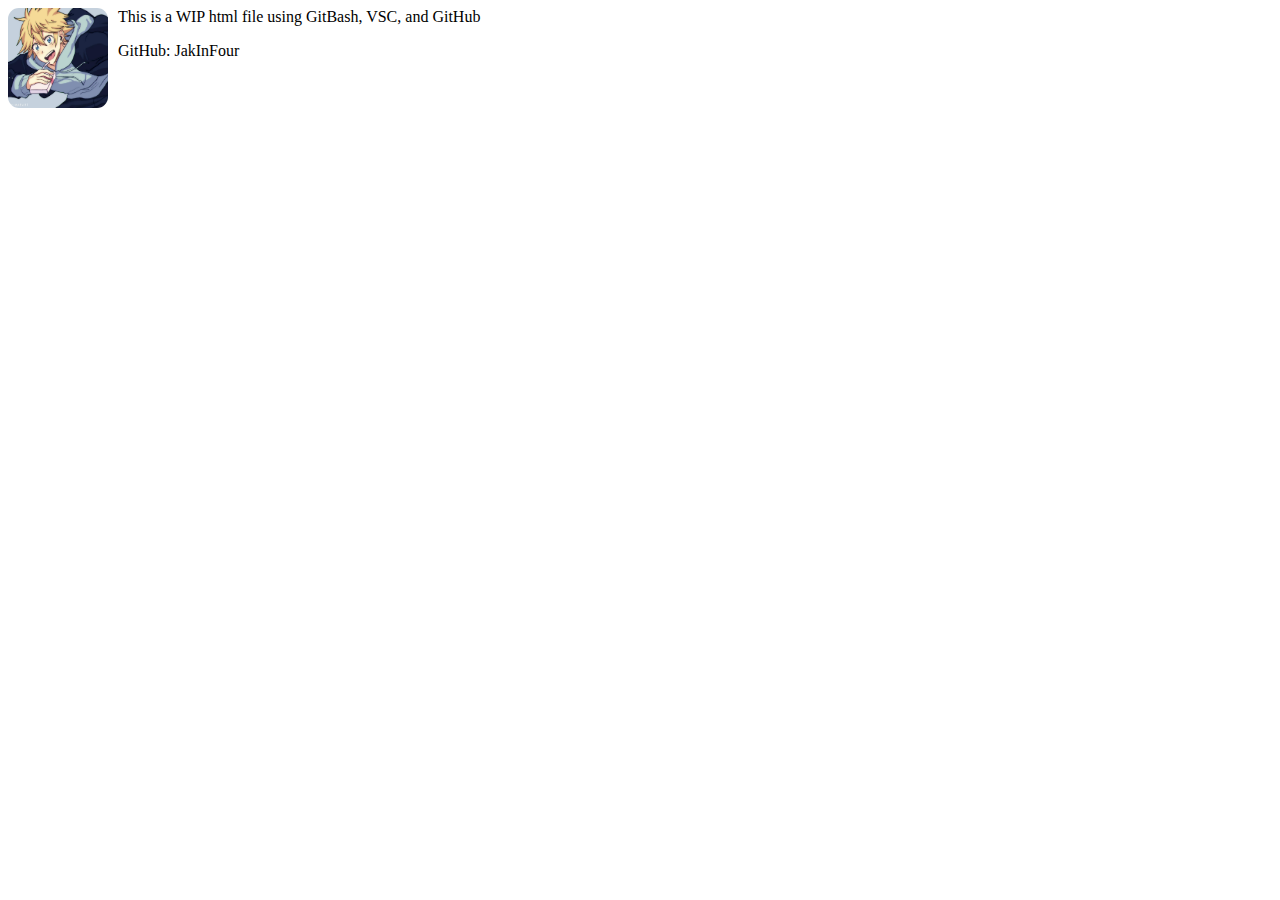
==== index.html @ 485fd9e0 "added discpfp, added pfp to ignore list, changed a lot of index" ====
<!DOCTYPE html>
<html lang="en">
    <head>
        <title>GitApp</title>
        <style>
            img{
                width: 100px;
                height: 100px;
                border-radius: 11px;
                float: left;
                margin-right: 10px;
            }
        </style>
    </head>
    <body>        
        <img src="discpfp.jpg"
        alt="generic profile picture">
        This is a WIP html file using GitBash, VSC, and GitHub
        <p>GitHub: JakInFour</p>
    </body>
</html>
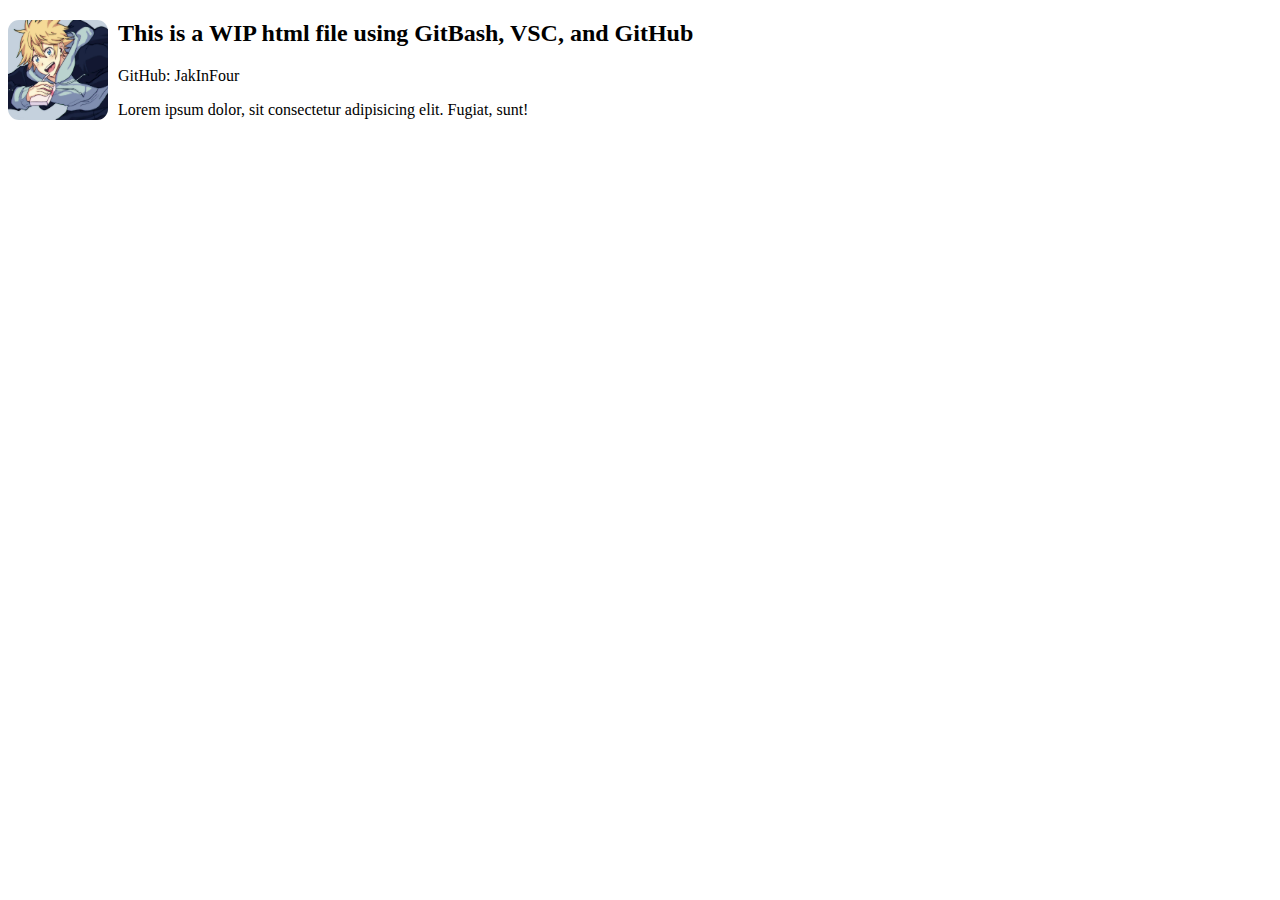
==== commit 1d97673e: "Adding a link to GitHub to GitHub username" ====
--- a/index.html
+++ b/index.html
@@ -1,7 +1,7 @@
 <!DOCTYPE html>
 <html lang="en">
     <head>
-        <title>GitApp</title>
+        <title>Here is a title :)</title>
         <style>
             img{
                 width: 100px;
@@ -12,10 +12,12 @@
             }
         </style>
     </head>
-    <body>        
+    <body>
+        <!-- somehow move the picture somewhere else-->    
         <img src="discpfp.jpg"
         alt="generic profile picture">
-        This is a WIP html file using GitBash, VSC, and GitHub
-        <p>GitHub: JakInFour</p>
+        <h2>This is a WIP html file using GitBash, VSC, and GitHub</h2>
+        <p>GitHub: JakInFour <a href = "https://github.com/JakInFour" target = '_blank'></a></p>
+        <p>Lorem ipsum dolor, sit consectetur adipisicing elit. Fugiat, sunt!</p>
     </body>
 </html>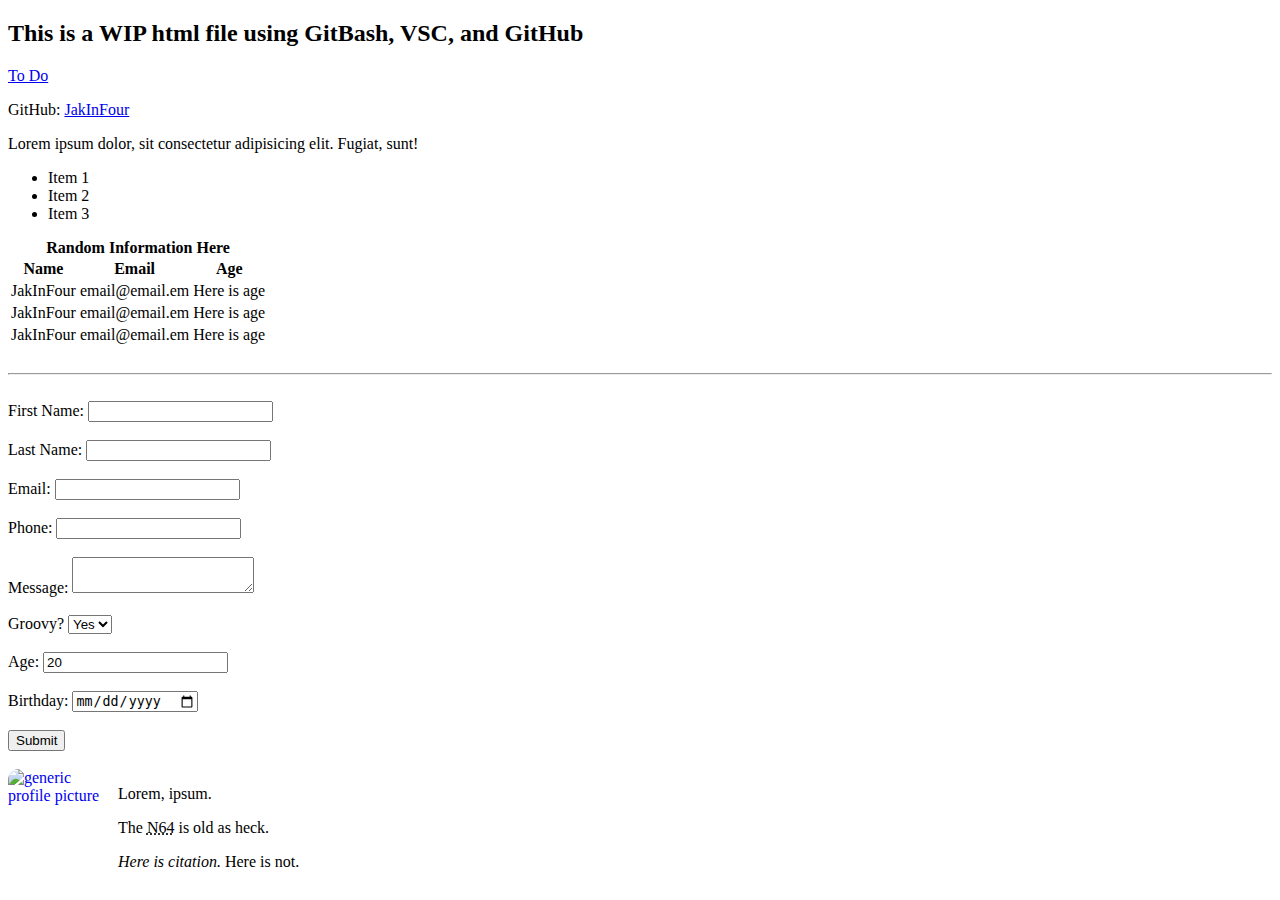
==== commit 13923343: "index work, img folder, changed to todo list" ====
--- a/index.html
+++ b/index.html
@@ -1,7 +1,129 @@
 <!DOCTYPE html>
+        <!-- comments like this -->   
 <html lang="en">
     <head>
         <title>Here is a title :)</title>
+        <!-- Meta tags for use by Google when searching your page for content tags to display webpage to search users-->
+        <meta name="Learning html" content="Examples of various html commands for use in later projects">
+    </head>
+    <body>
+        <!-- header, footer, aside, nav, main, section, article, and details are all ways to split up different page parts, making it easier to customize -->
+        <header id="main-header">
+            <h2>This is a WIP html file using GitBash, VSC, and GitHub</h2>
+        </header>
+        <a href="toDoList.html">To Do</a>
+        <p> <!-- a href lets you link to outside websites and puts a link to them. a href also lets you link to other files and folders for the project, more on that on line 135 -->
+            GitHub: <a href="https://github.com/JakInFour" target = '_blank'>JakInFour</a>
+        </p>
+
+        <p>
+        <!-- By using 'Lorem', it autofills in some placeholder text. Length can be changed. Ex. 'Lorem5' will output a Lorem with 5 words -->
+            Lorem ipsum dolor, sit consectetur adipisicing elit. Fugiat, sunt!
+        </p>
+        <!-- these are unordered lists, ul makes a bulletpoint list. There are also ordered lists using ol instead of ul, ol puts numbers instead of bullets-->
+        <ul>
+            <li>Item 1</li>
+            <li>Item 2</li>
+            <li>Item 3</li>
+        </ul>
+        <!-- Tables are -->
+        <table>
+            <!-- captions are like titles for tables-->
+            <caption><strong>Random Information Here</strong></caption>
+            <!-- thead begins the table, then tr are the categories listed at the top, tbody is the body, and td are like the details that get filled into the table -->
+            <thead>
+                <tr>
+                    <th>Name</th>
+                    <th>Email</th>
+                    <th>Age</th>
+                    </th>
+                </tr>
+            </thead>
+                <tbody>
+                    <tr>
+                        <td>JakInFour</td>
+                        <td>email@email.em</td>
+                        <td>Here is age</td>
+                    </tr>
+                    <tr>
+                        <td>JakInFour</td>
+                        <td>email@email.em</td>
+                        <td>Here is age</td>
+                    </tr>
+                    <tr>
+                        <td>JakInFour</td>
+                        <td>email@email.em</td>
+                        <td>Here is age</td>
+                    </tr>
+                </tbody>
+        </table>
+        <!-- br provides a break of a bit of whitespace, hr places a nice horizontal line down-->
+        <br>
+        <hr>
+        <br>
+        <!--Forms are just what they sound like. Action says what to link the entries to (usually a php file). Method should normally just be POST (???) -->
+        <form action="formfill.txt" method="POST">
+            <div>
+                <label>First Name:</label>
+                <input type="text" name="firstName">
+                <!-- These first two are rather easy, type sets what type of form it is, labels are what show up for text before the box, name is to call on it later -->
+            </div>
+            <br>
+            <div>
+                <label>Last Name:</label>
+                <input type="text" name="lastName">
+            </div>
+            <br>
+            <div>
+                <label>Email:</label>
+                <input type="email" name="email">
+                <!-- email tells the browser that you can try to autofill the email into this selection -->
+            </div>
+            <br>
+            <div>
+                <label>Phone:</label>
+                <input type="phone" name="" id="phone">
+                <!-- phone is like email but for phone numbers-->
+            </div>
+            <br>
+            <div>
+                <label>Message:</label>
+                <!-- textarea makes the box that allows you to drag and resize the text box. Useful for long messages, like for feedback form pages.-->
+                <textarea name="Message"></textarea>
+            </div>
+            <br>
+            <div>
+                <label>Groovy?</label>
+                <select name="Groovy?">
+                    <!-- Options are what they seem to be, they are used in the 'select' option instead of 'input', this allows the user to pick one of the options from the drop down box -->
+                    <option value="groovy">Yes</option>
+                    <option value="notGroovy">No</option>
+                </select>
+            </div>
+            <br>
+            <div>
+                <label>Age:</label>
+                <input type="number" name="age" value="20">
+                <!-- number is for numbers, gives a box that has thearrows that will go through numbers when clicked. Value is a generic value that comes on there at load. Could use placeholder instead and it would be a greyed out entry -->
+            </div>
+            <br>
+            <div>
+                <label>Birthday:</label>
+                <input type="date" name="birthday">
+                <!-- date gives the user the ability to select dates using mm/dd/yyyy format and lets them use the calender to select the date -->
+            </div>
+            <br>
+            <div>
+                <input type="submit" name="submit" value="Submit">
+                <!-- makes that submit button. value changes what is in the box of the button -->
+            </div>
+        </form>
+        <!-- you can also use checkbox for the type (among others I'd bet) and that will let you check off the items. This would make a cool to do list system for school -->
+
+        <!-- Images -->
+        <!-- style is for making the page look better and is super versatile-->
+        <!-- width and height are what they seem to be, border-radius will take hard corners off of the img, >= 50% of the width or height will make is a circle -->
+        <!-- float will set where the img is on the page, margins are exactly what they seem, they put whitespace borders around the picture -->
         <style>
             img{
                 width: 100px;
@@ -11,13 +133,16 @@
                 margin-right: 10px;
             }
         </style>
-    </head>
-    <body>
-        <!-- somehow move the picture somewhere else-->    
-        <img src="discpfp.jpg"
-        alt="generic profile picture">
-        <h2>This is a WIP html file using GitBash, VSC, and GitHub</h2>
-        <p>GitHub: JakInFour <a href = "https://github.com/JakInFour" target = '_blank'></a></p>
-        <p>Lorem ipsum dolor, sit consectetur adipisicing elit. Fugiat, sunt!</p>
+        <br>
+        <!-- a href can also be used to call upon images (and other files I assume) in the project. If you need to select folder beforehand use folder/file.extension -->
+        <a href="img/discpfp.jpg">
+            <img src="img/discpfp.jpg"
+            alt="generic profile picture">
+        </a>
+
+        <!-- Quotations/citations are for the pages that need to be able to cite stuff, this doesn't show up on page using blockquotes, abbr is for abbreviations, this will show up as a line under the word and will display title when hovered -->
+        <blockquote cite="http://google.com">Lorem, ipsum.</blockquote>
+        <p> The <abbr title="Nintendo 64">N64</abbr> is old as heck.</p>
+        <p><cite>Here is citation.</cite> Here is not.</p>
     </body>
-</html>+</html>
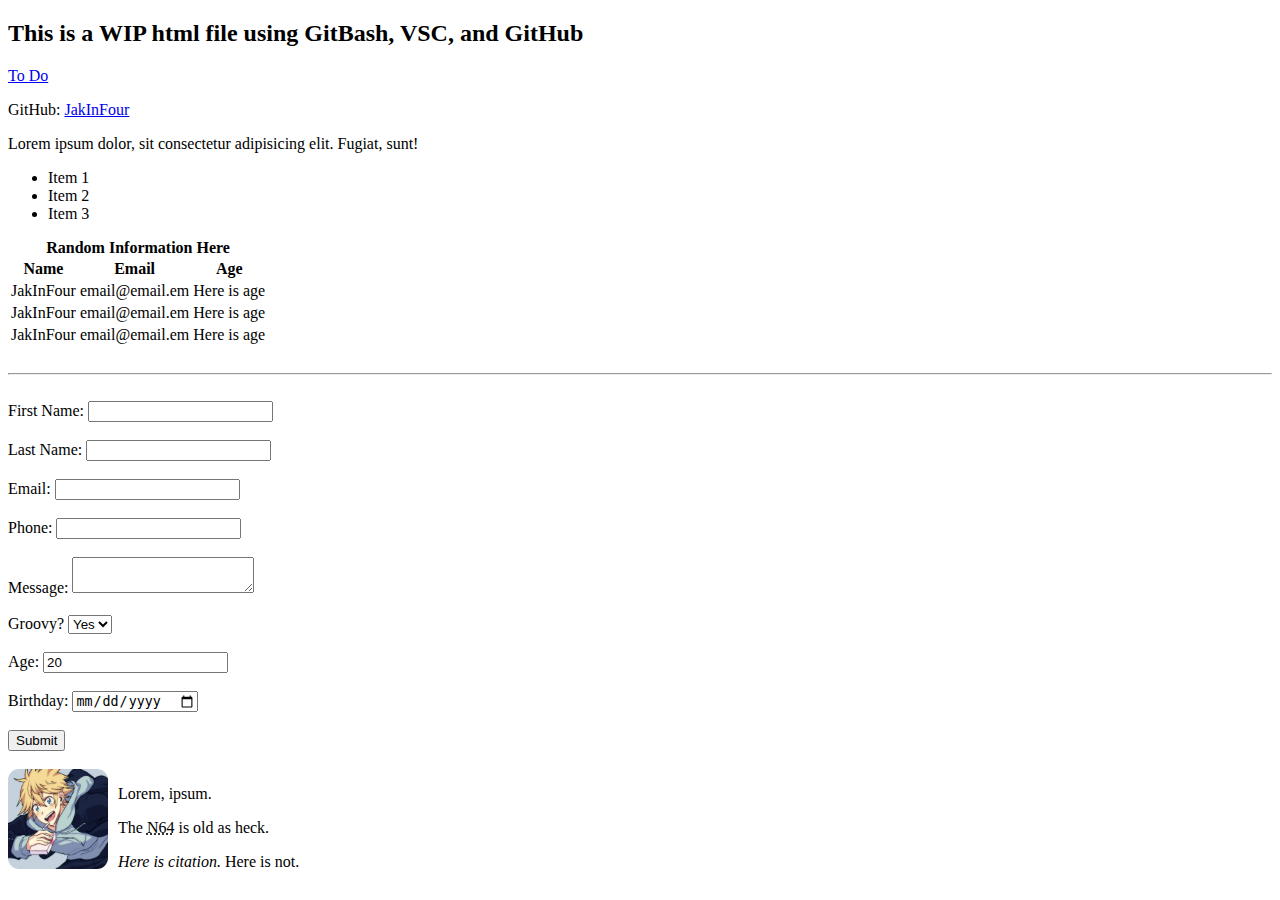
==== commit ee8fab9d: "added more comments to index" ====
--- a/index.html
+++ b/index.html
@@ -18,7 +18,7 @@
 
         <p>
         <!-- By using 'Lorem', it autofills in some placeholder text. Length can be changed. Ex. 'Lorem5' will output a Lorem with 5 words -->
-            Lorem ipsum dolor, sit consectetur adipisicing elit. Fugiat, sunt!
+            Lorem ipsum dolor, sit consectetur adipisicing elit. Fugiat, sunt!  
         </p>
         <!-- these are unordered lists, ul makes a bulletpoint list. There are also ordered lists using ol instead of ul, ol puts numbers instead of bullets-->
         <ul>
@@ -33,9 +33,9 @@
             <!-- thead begins the table, then tr are the categories listed at the top, tbody is the body, and td are like the details that get filled into the table -->
             <thead>
                 <tr>
-                    <th>Name</th>
-                    <th>Email</th>
-                    <th>Age</th>
+                    <th id="name">Name</th>
+                    <th id="email">Email</th>
+                    <th id="age">Age</th>
                     </th>
                 </tr>
             </thead>
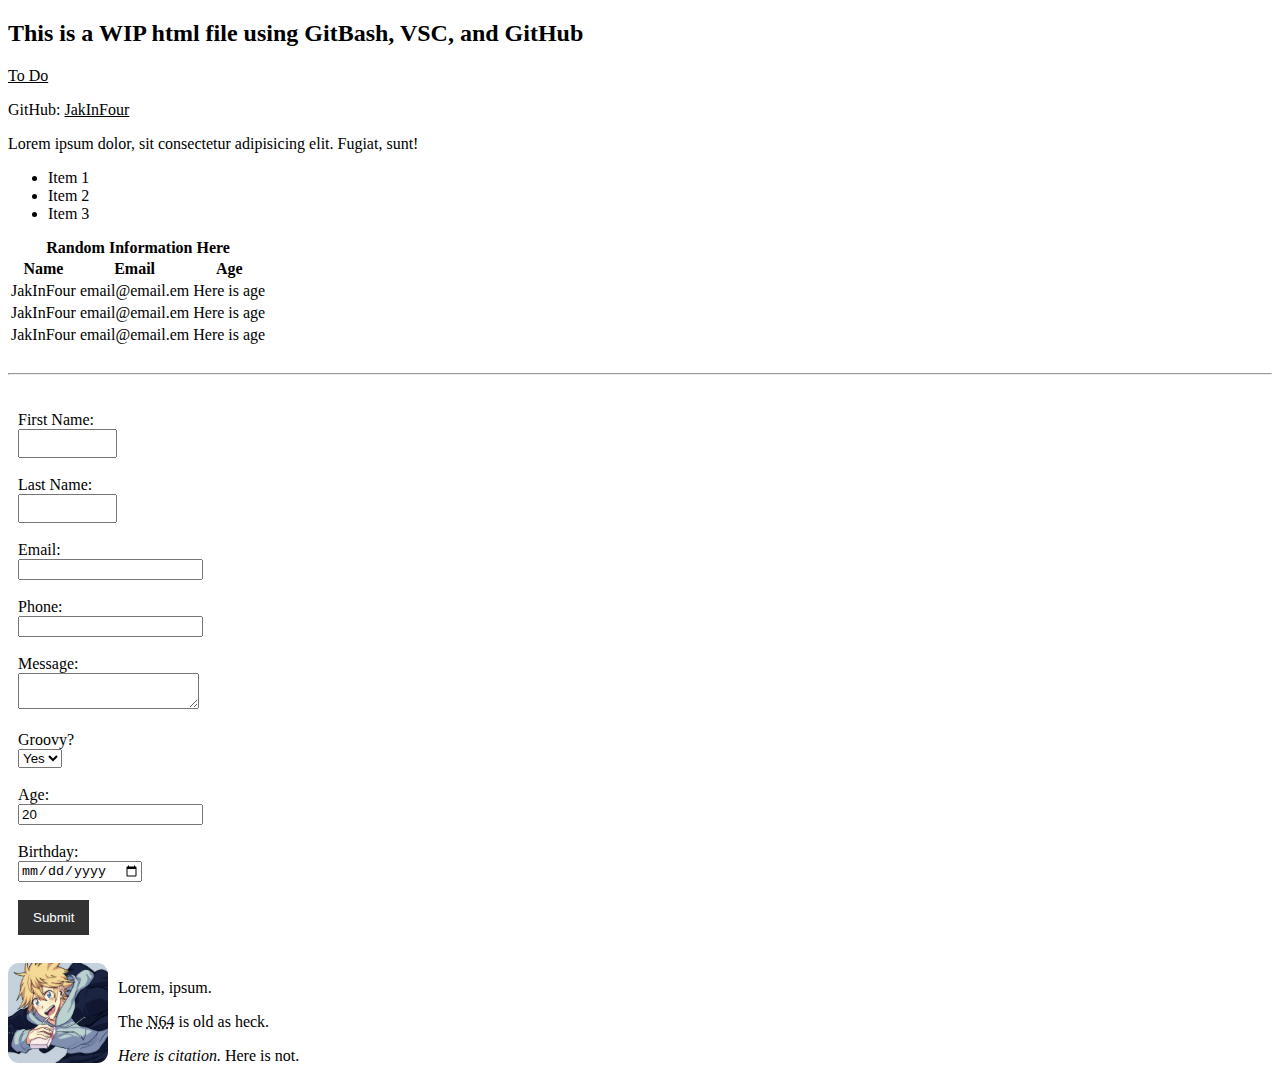
==== commit 858048e8: "cleaned up toDoList, added css file for index" ====
--- a/index.html
+++ b/index.html
@@ -1,6 +1,8 @@
 <!DOCTYPE html>
         <!-- comments like this -->   
 <html lang="en">
+    <!-- links the .css and this sheet together -->
+    <link rel="stylesheet" href="indexcss.css">
     <head>
         <title>Here is a title :)</title>
         <!-- Meta tags for use by Google when searching your page for content tags to display webpage to search users-->
@@ -11,7 +13,7 @@
         <header id="main-header">
             <h2>This is a WIP html file using GitBash, VSC, and GitHub</h2>
         </header>
-        <a href="toDoList.html">To Do</a>
+        <a href="toDoList.html" target='_blank'>To Do</a>
         <p> <!-- a href lets you link to outside websites and puts a link to them. a href also lets you link to other files and folders for the project, more on that on line 135 -->
             GitHub: <a href="https://github.com/JakInFour" target = '_blank'>JakInFour</a>
         </p>
@@ -62,37 +64,37 @@
         <hr>
         <br>
         <!--Forms are just what they sound like. Action says what to link the entries to (usually a php file). Method should normally just be POST (???) -->
-        <form action="formfill.txt" method="POST">
-            <div>
+        <form action="formfill.txt" method="POST" class="new-form">
+            <div class = my-form>
                 <label>First Name:</label>
                 <input type="text" name="firstName">
                 <!-- These first two are rather easy, type sets what type of form it is, labels are what show up for text before the box, name is to call on it later -->
             </div>
             <br>
-            <div>
+            <div class = my-form>
                 <label>Last Name:</label>
                 <input type="text" name="lastName">
             </div>
             <br>
-            <div>
+            <div class = my-form>
                 <label>Email:</label>
                 <input type="email" name="email">
                 <!-- email tells the browser that you can try to autofill the email into this selection -->
             </div>
             <br>
-            <div>
+            <div class = my-form>
                 <label>Phone:</label>
                 <input type="phone" name="" id="phone">
                 <!-- phone is like email but for phone numbers-->
             </div>
             <br>
-            <div>
+            <div class = my-form>
                 <label>Message:</label>
                 <!-- textarea makes the box that allows you to drag and resize the text box. Useful for long messages, like for feedback form pages.-->
                 <textarea name="Message"></textarea>
             </div>
             <br>
-            <div>
+            <div class = my-form>
                 <label>Groovy?</label>
                 <select name="Groovy?">
                     <!-- Options are what they seem to be, they are used in the 'select' option instead of 'input', this allows the user to pick one of the options from the drop down box -->
@@ -101,20 +103,20 @@
                 </select>
             </div>
             <br>
-            <div>
+            <div class = my-form>
                 <label>Age:</label>
                 <input type="number" name="age" value="20">
                 <!-- number is for numbers, gives a box that has thearrows that will go through numbers when clicked. Value is a generic value that comes on there at load. Could use placeholder instead and it would be a greyed out entry -->
             </div>
             <br>
-            <div>
+            <div class = my-form>
                 <label>Birthday:</label>
                 <input type="date" name="birthday">
                 <!-- date gives the user the ability to select dates using mm/dd/yyyy format and lets them use the calender to select the date -->
             </div>
             <br>
-            <div>
-                <input type="submit" name="submit" value="Submit">
+            <div class = my-form>
+                <input type="submit" name="submit" value="Submit" class="button">
                 <!-- makes that submit button. value changes what is in the box of the button -->
             </div>
         </form>
--- a/indexcss.css
+++ b/indexcss.css
@@ -0,0 +1,34 @@
+a{
+    color: #000
+}
+a:hover{
+    color:red;
+}
+
+a:visited{
+    color: black;
+}
+.button{
+    background-color:#333;
+    color:#fff;
+    padding: 10px 15px;
+    border: none;
+
+}
+.main-header{
+    color:black;
+    padding: 10px;
+    background-color: white;
+    text-align: center;
+    float: top;
+}
+.new-form{
+    padding:10px
+}
+.my-form label{
+    display:block;
+}
+.my-form input[type="text"] {
+    padding:5px;
+    width:85px
+}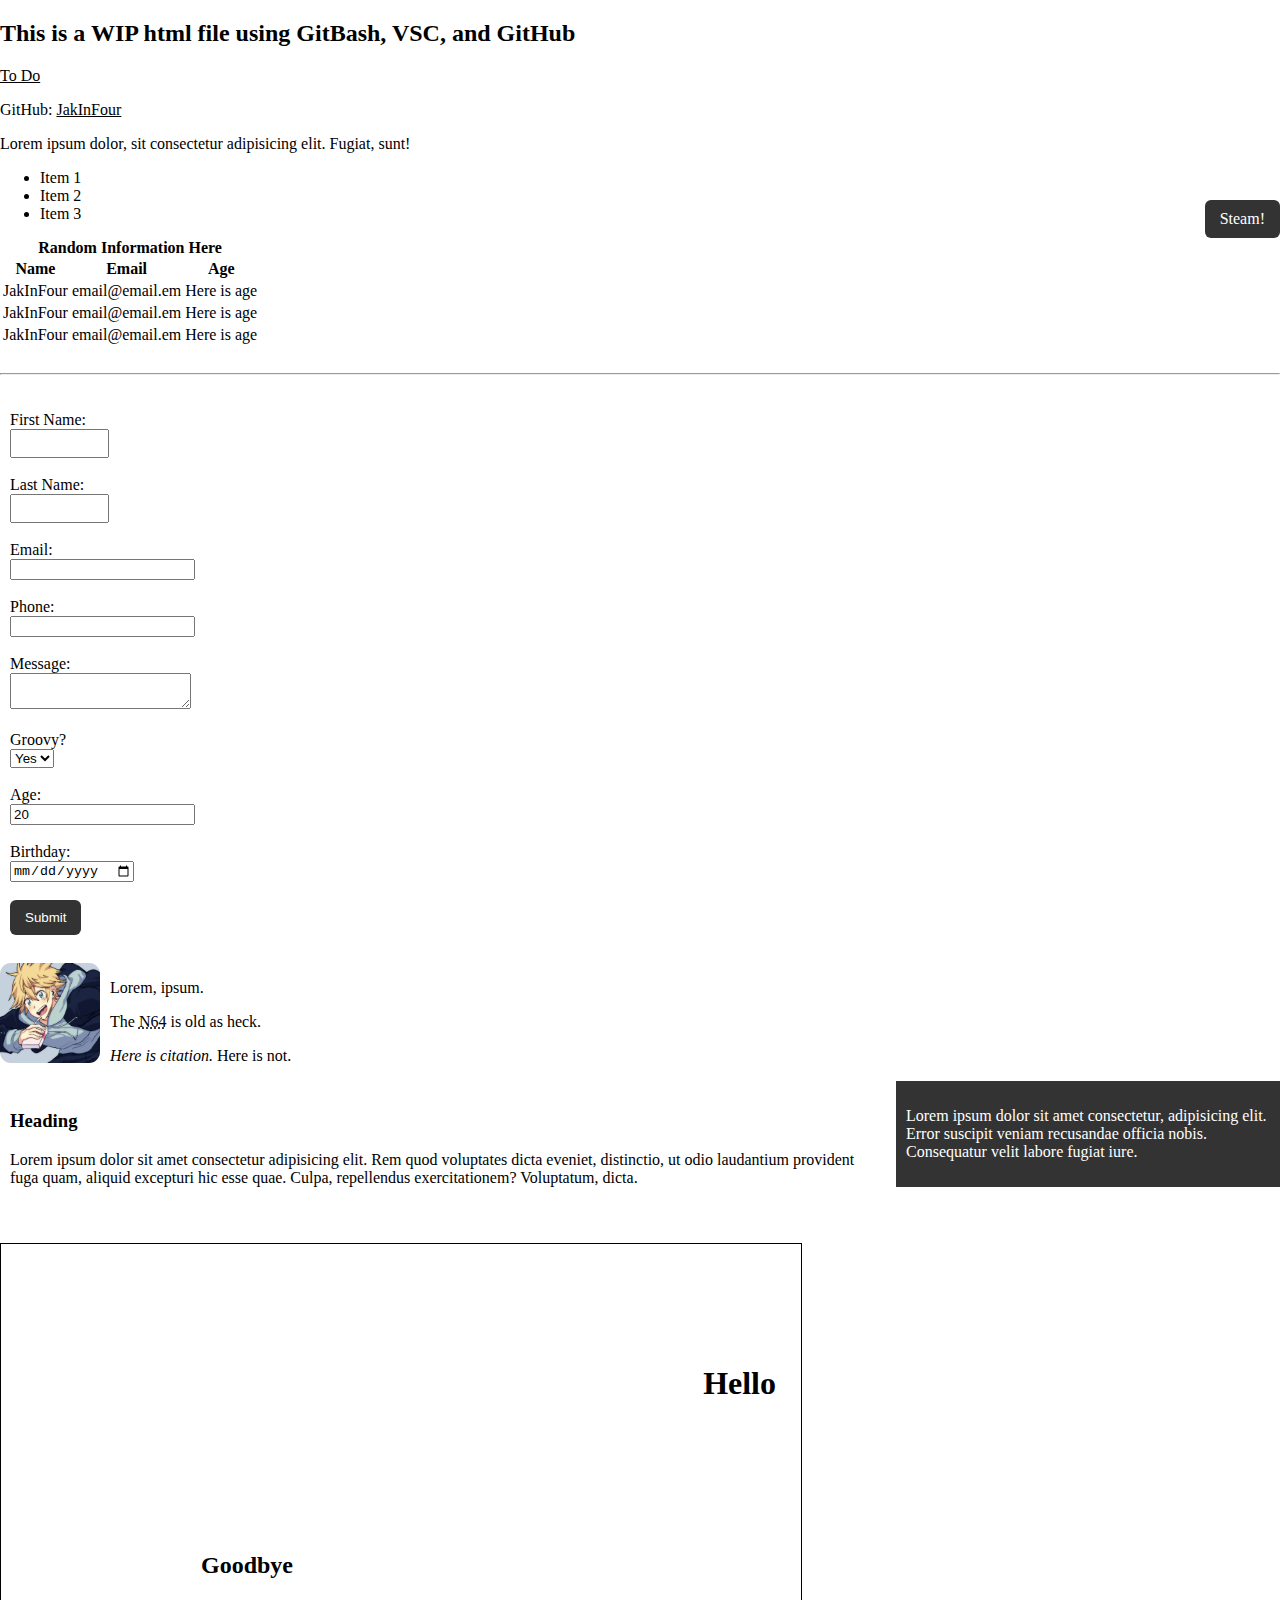
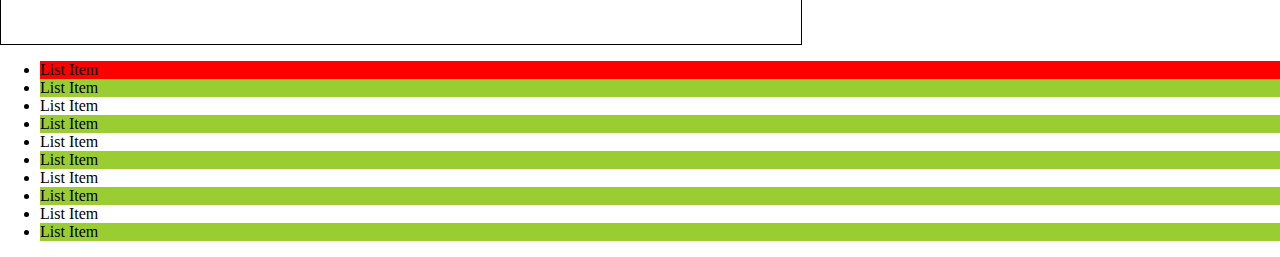
==== commit 75713e00: "lots of work on css, made the button work sort of" ====
--- a/index.html
+++ b/index.html
@@ -146,5 +146,41 @@
         <blockquote cite="http://google.com">Lorem, ipsum.</blockquote>
         <p> The <abbr title="Nintendo 64">N64</abbr> is old as heck.</p>
         <p><cite>Here is citation.</cite> Here is not.</p>
+
+        <div class='clearfix'></div>
+
+        <div id="main-block">
+            <h3>Heading</h3>
+            <p>Lorem ipsum dolor sit amet consectetur adipisicing elit. Rem quod 
+                voluptates dicta eveniet, distinctio, ut odio laudantium provident fuga quam, aliquid excepturi 
+                hic esse quae. Culpa, repellendus exercitationem? Voluptatum, dicta.
+            </p>
+        </div>
+        <div id="sidebar">
+            <p>Lorem ipsum dolor sit amet consectetur, adipisicing elit. Error suscipit
+                 veniam recusandae officia nobis. Consequatur velit labore fugiat iure.
+            </p>
+        </div>
+
+        <div class="clearfix"></div>
+        <div class="pbox">
+            <h1>Hello</h1>
+            <h2>Goodbye</h2>
+        </div>
+        <div class="clearfix"></div>
+        <a class="fix-me button" href="https://store.steampowered.com/">Steam!</a>
+        <ul class="my-list">
+            <li>List Item</li>
+            <li>List Item</li>
+            <li>List Item</li>
+            <li>List Item</li>
+            <li>List Item</li>
+            <li>List Item</li>
+            <li>List Item</li>
+            <li>List Item</li>
+            <li>List Item</li>
+            <li>List Item</li>
+        </ul>
     </body>
+    
 </html>
--- a/indexcss.css
+++ b/indexcss.css
@@ -1,6 +1,7 @@
 a{
     color: #000
 }
+
 a:hover{
     color:red;
 }
@@ -8,13 +9,29 @@
 a:visited{
     color: black;
 }
+body {
+    margin: 0;
+  }
 .button{
     background-color:#333;
     color:#fff;
     padding: 10px 15px;
     border: none;
+    border-radius:6px;
+    text-align: center;
+    display: inline-block;
+    text-decoration: none;
+}
 
+.button:hover{
+    cursor:pointer;
+    background-color: red
 }
+
+.clearfix{
+    clear:both;
+}
+
 .main-header{
     color:black;
     padding: 10px;
@@ -25,10 +42,69 @@
 .new-form{
     padding:10px
 }
+
 .my-form label{
     display:block;
+    float:top;
 }
+
 .my-form input[type="text"] {
+    float:top;
     padding:5px;
     width:85px
+}
+
+#main-block{
+    float:left;
+    width:70%;
+    padding: 10px;
+    box-sizing: border-box;
+}
+
+#sidebar{
+    float:right;
+    width:30%;
+    background-color: #333;
+    color: #fff;
+    padding: 10px;
+    box-sizing: border-box;
+}
+
+.pbox{
+    width: 800px;
+    height: 400px;
+    border: 1px solid black;
+    margin-top: 30px;
+    position: relative;
+    background-image:url(../GitApp/img/purpletube.jpg);
+    background-position: center center;
+}
+/* position of the headings inside pbox can be changed relative to the box! pretty cool! */
+.pbox h1{
+    position: absolute;
+    top:100px;
+    right:25px;
+}
+
+.pbox h2{
+    position:absolute;
+    bottom:45px;
+    left: 200px;
+}
+
+.fix-me{
+    position:fixed;
+    top:200px;
+    right:0px;
+}
+
+.my-list li:first-child{
+    background:red;
+}
+.my-list li:last-child{
+    background: blue;
+}
+/* can do numbers, evens, or odds */
+.my-list li:nth-child(even){
+    background: yellowgreen;
 }